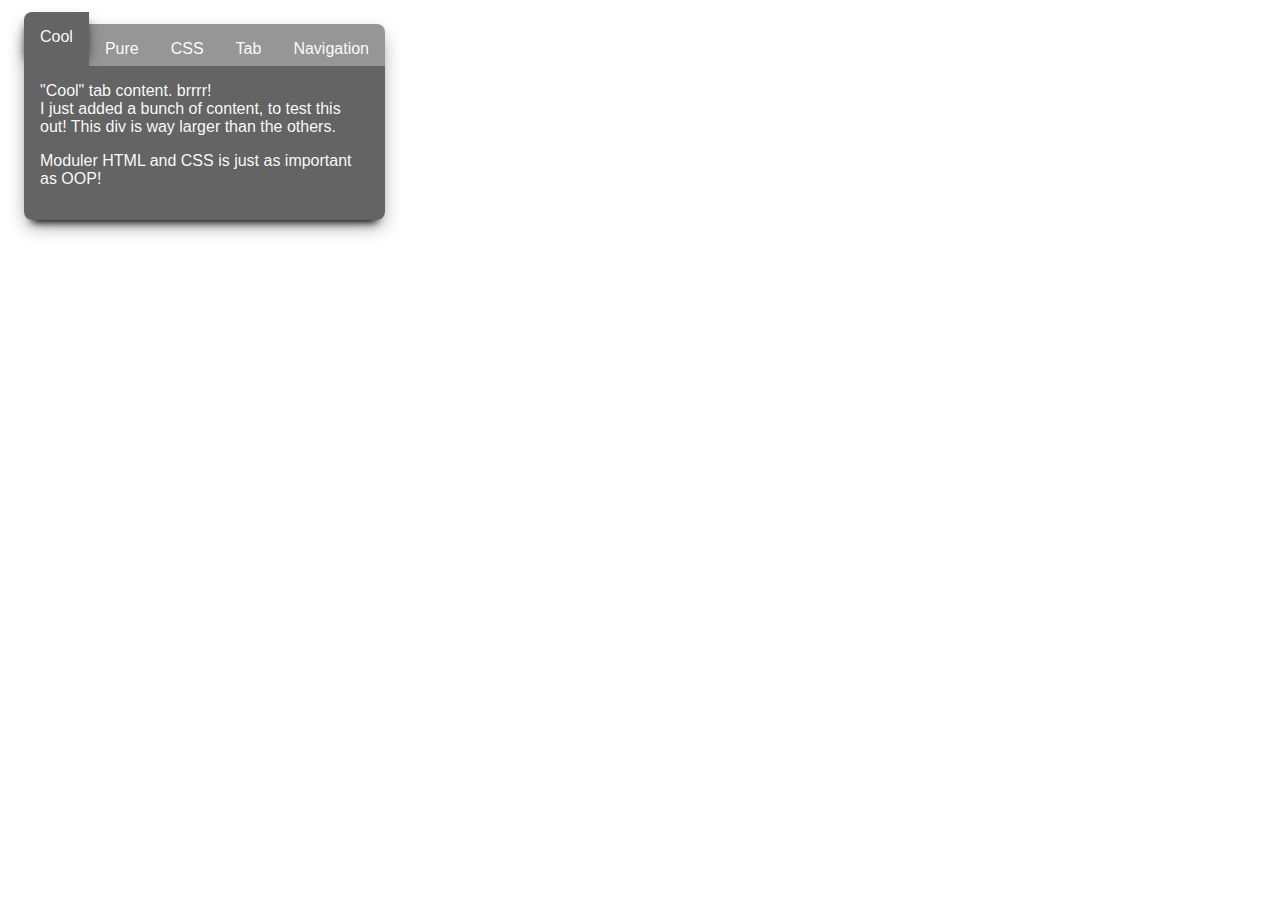
==== test.html @ 7642a57a "first commit" ====
<!DOCTYPE html>
<html lang="en">
<head>
    <meta charset="UTF-8">
    <meta http-equiv="X-UA-Compatible" content="IE=edge">
    <meta name="viewport" content="width=device-width, initial-scale=1.0">
    <link rel="stylesheet" href="test.css">
    <title>Document</title>
</head>
<body>
    <nav id="this-tab-set" class="radio-tabs">
        <input id="tab-1" type="radio" name="tabs" checked>
        <label for="tab-1">Cool</label>
        
        <input id="tab-2" type="radio" name="tabs">
        <label for="tab-2">Pure</label>
        
        <input id="tab-3" type="radio" name="tabs">
        <label for="tab-3">CSS</label>
        
        <input id="tab-4" type="radio" name="tabs">
        <label for="tab-4">Tab</label>
        
        <input id="tab-5" type="radio" name="tabs">
        <label for="tab-5">Navigation</label>
        
        <br />
        
        <div class="tab-1-display display"> "Cool" tab content. brrrr! <br /> I just added a bunch of content, to test this out! This div is way larger than the others. <p> Moduler HTML and CSS is just as important as OOP! </p></div>
        <div class="tab-2-display display"> "Pure" CSS is the way to go! </div>
        <div class="tab-3-display display"> Cascading Style yes but not external. <p> Lorem Ipsum is simply dummy text of the printing and typesetting industry. Lorem Ipsum has been the industry's standard dummy text ever since the 1500s, when an unknown printer took a galley of type and scrambled it to make a type specimen book. It has survived not only five centuries, but also the leap into electronic typesetting, remaining essentially unchanged. It was popularised in the 1960s with the release of Letraset sheets containing Lorem Ipsum passages, and more recently with desktop publishing software like Aldus PageMaker including versions of Lorem Ipsum. </p> </div>
        <div class="tab-4-display display"> Tabs are easy to understand. </div>
        <div class="tab-5-display display"> Easy Navigation </div>
      </nav>
</body>
</html>
---- test.css ----
/* Set the default switch box rendering context. */
.radio {
    position: relative;
    float: left;
    display: block;
  }
  
  /* Set a specific box rendering context, positioning and other details.*/
  #this-tab-set {
    margin: 1em;
    font-size: 16px;
    color: #555;
    font-family: helvetica;
    position: absolute; /**/
    
    box-shadow: 
      0px .5em 1.2em -.20em rgba(0,0,0, .4),
      0 .6em .5em -.5em rgba(0,0,0, 1);
  }
  
  /* Custom Default Label Styles */
  #this-tab-set > label,
  #this-tab-set > .display {
    position: relative;
    float: left;
    background-color: rgb(100, 100, 100);
    color: rgba(255,255,255, .99);
    padding: 1em;
  }
  #this-tab-set > label {
    background-color: rgb(150, 150, 150);
    padding-bottom: .5em;
    margin-top: 0em;
    -webkit-transition: margin .25s;
    z-index: 1;
  }
  #this-tab-set > input:checked + label {
    background-color: rgb(100, 100, 100);
    margin-top: -.75em;
    
    box-shadow: 
      0em .5em 1em -.2em rgba(0,0,0, .5),
      0em .5em .5em -.2em rgba(0,0,0, .7);
    z-index: 3;
  }
  #this-tab-set > label:hover {
    box-shadow: 
      0em .5em 1em -.2em rgba(0,0,0, .25),
      0em .5em .5em -.2em rgba(0,0,0, .3);
    z-index: 2;
    margin-top: -.3em;
  }
  
  #this-tab-set > input:checked + label {
    background-color: rgb(100, 100, 100);
  }
  #this-tab-set > .display {
    clear: both;
    width: 329px; /* somthing to do qith context rendering is causing this prop to be required */ /* the value is the width of the container subtract the padding */
    padding: 1em;
    z-index: 3;
  }
  /* Color block for tab animation */
  #this-tab-set > label:after {
    content: ' ';
    width: 100%;
    position: absolute;
    height: 1em;
    left: 0;
    bottom: -1em;
    background-color: inherit;
    z-index: 0;
  }
  
  /* Round Corners */
  #this-tab-set {
    border-radius: .5em;
  }
  
  #this-tab-set > label:nth-child(2) {
    border-top-left-radius: inherit;
  }
  #this-tab-set > label:nth-child(10) {
    border-top-right-radius: inherit;
  }
  #this-tab-set > .display {
    border-bottom-right-radius: inherit;
    border-bottom-left-radius: inherit;
  }
  
  /* Hide switch inputs. */
  .radio-tabs > input {
    position: absolute;
    visibility: hidden;
  }
  
  /* Set up state switching indicators. */
  .radio-tabs > label {
    cursor: pointer;
  }
  
  /* Indicator call to action. */
  
  /* Set up Display positioning. */
  .display {
    position: relative;
    float:left;
    padding-top: 1em;
  }
  
  /* Set basic off states. */
  .radio-tabs > .display {
    position: absolute;
    visibility: hidden;
  }
  
  /* Set the default state. */
  .radio-tabs > .tab-1-display {
    position: relative;
    visibility: visible;
  }
  
  /* State switching interaction. */
  .radio-tabs > #tab-1:checked ~ .tab-1-display {
    position: relative;
    visibility: visible;
  }
  .radio-tabs > #tab-1:checked ~ .tab-2-display,
  .radio-tabs > #tab-1:checked ~ .tab-3-display,
  .radio-tabs > #tab-1:checked ~ .tab-4-display,
  .radio-tabs > #tab-1:checked ~ .tab-5-display {
    position: absolute;
    visibility: hidden;
  }
  
  .radio-tabs > #tab-2:checked ~ .tab-2-display {
    position: relative;
    visibility: visible;
  }
  .radio-tabs > #tab-2:checked ~ .tab-3-display,
  .radio-tabs > #tab-2:checked ~ .tab-4-display,
  .radio-tabs > #tab-2:checked ~ .tab-5-display,
  .radio-tabs > #tab-2:checked ~ .tab-1-display {
    position: absolute;
    visibility: hidden;
  }
  
  .radio-tabs > #tab-3:checked ~ .tab-3-display {
    position: relative;
    visibility: visible;
  }
  .radio-tabs > #tab-3:checked ~ .tab-2-display,
  .radio-tabs > #tab-3:checked ~ .tab-4-display,
  .radio-tabs > #tab-3:checked ~ .tab-5-display,
  .radio-tabs > #tab-3:checked ~ .tab-1-display {
    position: absolute;
    visibility: hidden;
  }
  
  .radio-tabs > #tab-4:checked ~ .tab-4-display {
    position: relative;
    visibility: visible;
  }
  .radio-tabs > #tab-4:checked ~ .tab-2-display,
  .radio-tabs > #tab-4:checked ~ .tab-3-display,
  .radio-tabs > #tab-4:checked ~ .tab-5-display,
  .radio-tabs > #tab-4:checked ~ .tab-1-display {
    position: absolute;
    visibility: hidden;
  }
  
  .radio-tabs > #tab-5:checked ~ .tab-5-display {
    position: relative;
    visibility: visible;
  }
  .radio-tabs > #tab-5:checked ~ .tab-2-display,
  .radio-tabs > #tab-5:checked ~ .tab-4-display,
  .radio-tabs > #tab-5:checked ~ .tab-1-display,
  .radio-tabs > #tab-5:checked ~ .tab-3-display {
    position: absolute;
    visibility: hidden;
  }
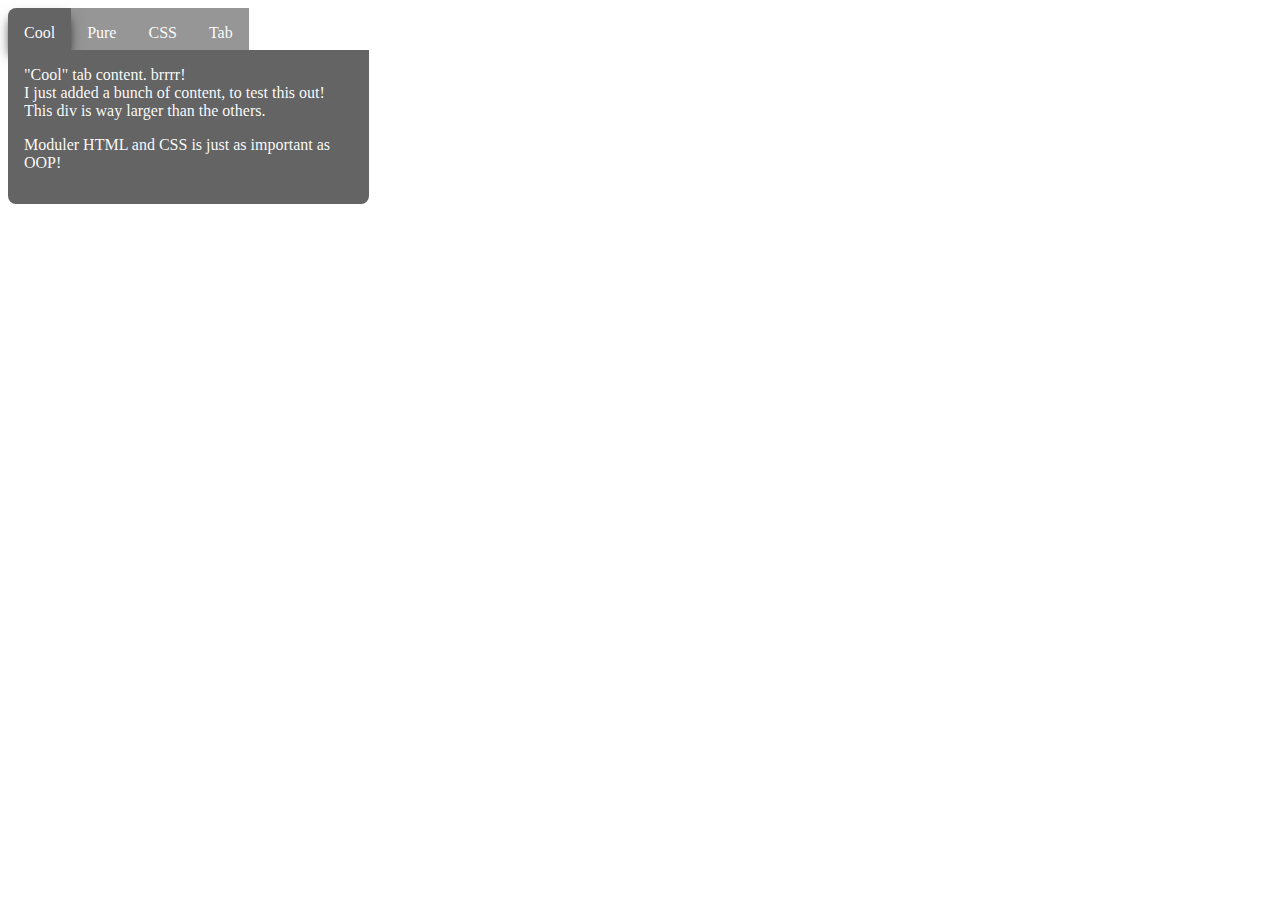
==== commit 17ed84cb: "carusel" ====
--- a/test.html
+++ b/test.html
@@ -20,17 +20,10 @@
         
         <input id="tab-4" type="radio" name="tabs">
         <label for="tab-4">Tab</label>
-        
-        <input id="tab-5" type="radio" name="tabs">
-        <label for="tab-5">Navigation</label>
-        
-        <br />
-        
         <div class="tab-1-display display"> "Cool" tab content. brrrr! <br /> I just added a bunch of content, to test this out! This div is way larger than the others. <p> Moduler HTML and CSS is just as important as OOP! </p></div>
         <div class="tab-2-display display"> "Pure" CSS is the way to go! </div>
         <div class="tab-3-display display"> Cascading Style yes but not external. <p> Lorem Ipsum is simply dummy text of the printing and typesetting industry. Lorem Ipsum has been the industry's standard dummy text ever since the 1500s, when an unknown printer took a galley of type and scrambled it to make a type specimen book. It has survived not only five centuries, but also the leap into electronic typesetting, remaining essentially unchanged. It was popularised in the 1960s with the release of Letraset sheets containing Lorem Ipsum passages, and more recently with desktop publishing software like Aldus PageMaker including versions of Lorem Ipsum. </p> </div>
-        <div class="tab-4-display display"> Tabs are easy to understand. </div>
-        <div class="tab-5-display display"> Easy Navigation </div>
+        <div class="tab-4-display display"> Tabs are easy to understand. </div>        
       </nav>
 </body>
 </html>--- a/test.css
+++ b/test.css
@@ -1,22 +1,21 @@
 /* Set the default switch box rendering context. */
-.radio {
+/* .radio {
     position: relative;
     float: left;
     display: block;
-  }
+  } */
   
-  /* Set a specific box rendering context, positioning and other details.*/
-  #this-tab-set {
+  /* #this-tab-set {
     margin: 1em;
     font-size: 16px;
     color: #555;
     font-family: helvetica;
-    position: absolute; /**/
+    position: absolute;
     
     box-shadow: 
       0px .5em 1.2em -.20em rgba(0,0,0, .4),
       0 .6em .5em -.5em rgba(0,0,0, 1);
-  }
+  } */
   
   /* Custom Default Label Styles */
   #this-tab-set > label,
@@ -36,7 +35,7 @@
   }
   #this-tab-set > input:checked + label {
     background-color: rgb(100, 100, 100);
-    margin-top: -.75em;
+    /* margin-top: -.75em; */
     
     box-shadow: 
       0em .5em 1em -.2em rgba(0,0,0, .5),
@@ -48,7 +47,7 @@
       0em .5em 1em -.2em rgba(0,0,0, .25),
       0em .5em .5em -.2em rgba(0,0,0, .3);
     z-index: 2;
-    margin-top: -.3em;
+    margin-top: -.1em;
   }
   
   #this-tab-set > input:checked + label {
@@ -56,7 +55,7 @@
   }
   #this-tab-set > .display {
     clear: both;
-    width: 329px; /* somthing to do qith context rendering is causing this prop to be required */ /* the value is the width of the container subtract the padding */
+    width: 329px; 
     padding: 1em;
     z-index: 3;
   }
@@ -72,7 +71,6 @@
     z-index: 0;
   }
   
-  /* Round Corners */
   #this-tab-set {
     border-radius: .5em;
   }
@@ -88,20 +86,15 @@
     border-bottom-left-radius: inherit;
   }
   
-  /* Hide switch inputs. */
   .radio-tabs > input {
     position: absolute;
     visibility: hidden;
   }
   
-  /* Set up state switching indicators. */
   .radio-tabs > label {
     cursor: pointer;
   }
   
-  /* Indicator call to action. */
-  
-  /* Set up Display positioning. */
   .display {
     position: relative;
     float:left;
@@ -127,8 +120,7 @@
   }
   .radio-tabs > #tab-1:checked ~ .tab-2-display,
   .radio-tabs > #tab-1:checked ~ .tab-3-display,
-  .radio-tabs > #tab-1:checked ~ .tab-4-display,
-  .radio-tabs > #tab-1:checked ~ .tab-5-display {
+  .radio-tabs > #tab-1:checked ~ .tab-4-display {
     position: absolute;
     visibility: hidden;
   }
@@ -138,8 +130,7 @@
     visibility: visible;
   }
   .radio-tabs > #tab-2:checked ~ .tab-3-display,
-  .radio-tabs > #tab-2:checked ~ .tab-4-display,
-  .radio-tabs > #tab-2:checked ~ .tab-5-display,
+  .radio-tabs > #tab-2:checked ~ .tab-4-display,  
   .radio-tabs > #tab-2:checked ~ .tab-1-display {
     position: absolute;
     visibility: hidden;
@@ -151,7 +142,6 @@
   }
   .radio-tabs > #tab-3:checked ~ .tab-2-display,
   .radio-tabs > #tab-3:checked ~ .tab-4-display,
-  .radio-tabs > #tab-3:checked ~ .tab-5-display,
   .radio-tabs > #tab-3:checked ~ .tab-1-display {
     position: absolute;
     visibility: hidden;
@@ -163,16 +153,11 @@
   }
   .radio-tabs > #tab-4:checked ~ .tab-2-display,
   .radio-tabs > #tab-4:checked ~ .tab-3-display,
-  .radio-tabs > #tab-4:checked ~ .tab-5-display,
   .radio-tabs > #tab-4:checked ~ .tab-1-display {
     position: absolute;
     visibility: hidden;
   }
   
-  .radio-tabs > #tab-5:checked ~ .tab-5-display {
-    position: relative;
-    visibility: visible;
-  }
   .radio-tabs > #tab-5:checked ~ .tab-2-display,
   .radio-tabs > #tab-5:checked ~ .tab-4-display,
   .radio-tabs > #tab-5:checked ~ .tab-1-display,
